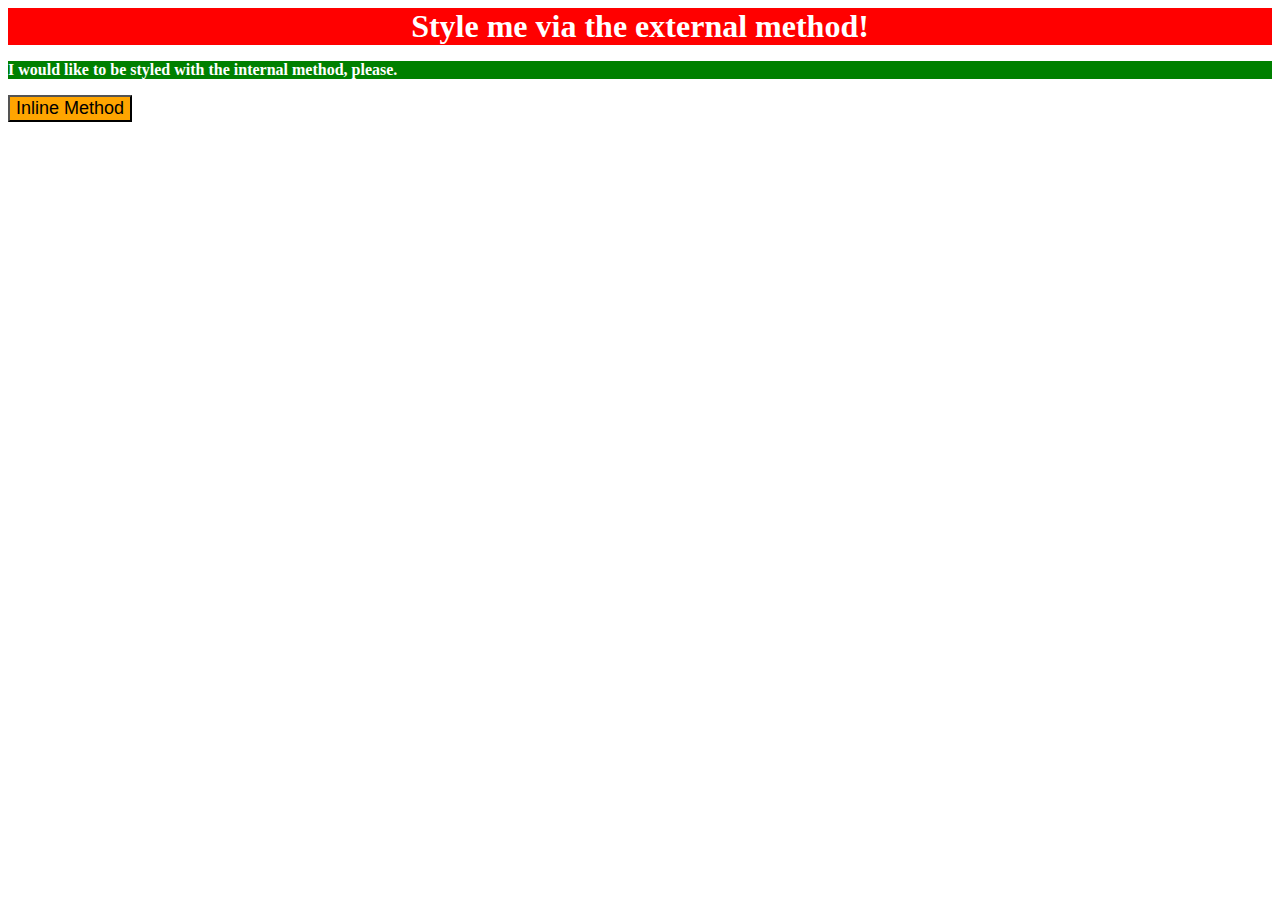
==== foundations/01-css-methods/index.html @ 482a4b83 "Create css stylesheet style.css - EXTERNAL CSS" ====
<!DOCTYPE html>
<html lang="en">
  <head>
    <meta charset="UTF-8">
    <meta http-equiv="X-UA-Compatible" content="IE=edge">
    <meta name="viewport" content="width=device-width, initial-scale=1.0">
    <title>Methods for Adding CSS</title>
    <link rel="stylesheet" href="./style.css">
  </head>
  <body>
    <div>Style me via the external method!</div>
    <p>I would like to be styled with the internal method, please.</p>
    <button>Inline Method</button>
  </body>
</html>
---- foundations/01-css-methods/style.css ----
div {
    background-color: red;
    color:white;
    font-size: 32px;
    text-align: center;
    font-weight: 700;
}

p {
    background-color: green;
    color: white;
    font-weight: 700;
}

button {
    background-color: orange;
    font-size: 18px;
}
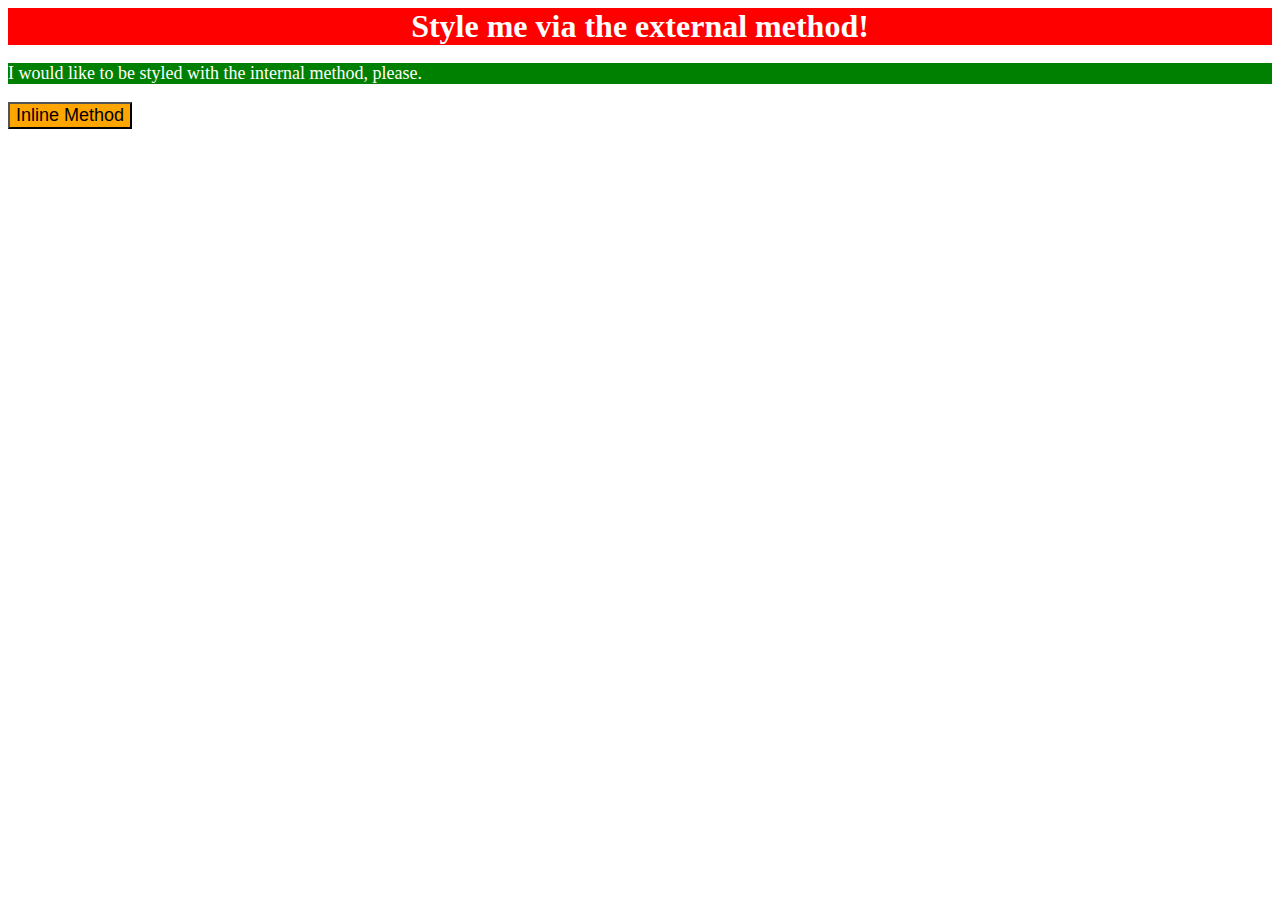
==== commit 37d859a5: "Add internal CSS styling" ====
--- a/foundations/01-css-methods/index.html
+++ b/foundations/01-css-methods/index.html
@@ -5,7 +5,25 @@
     <meta http-equiv="X-UA-Compatible" content="IE=edge">
     <meta name="viewport" content="width=device-width, initial-scale=1.0">
     <title>Methods for Adding CSS</title>
-    <link rel="stylesheet" href="./style.css">
+    <!-- <link rel="stylesheet" href="./style.css"> -->
+    <style>
+      div {
+        background-color: red;
+        color: white;
+        font-size: 32px;
+        text-align: center;
+        font-weight: 700;
+      }
+      p {
+        background: green;
+        color: white;
+        font-size: 18px;
+      }
+      button {
+        background: orange;
+        font-size: 18px;
+      }
+    </style>
   </head>
   <body>
     <div>Style me via the external method!</div>
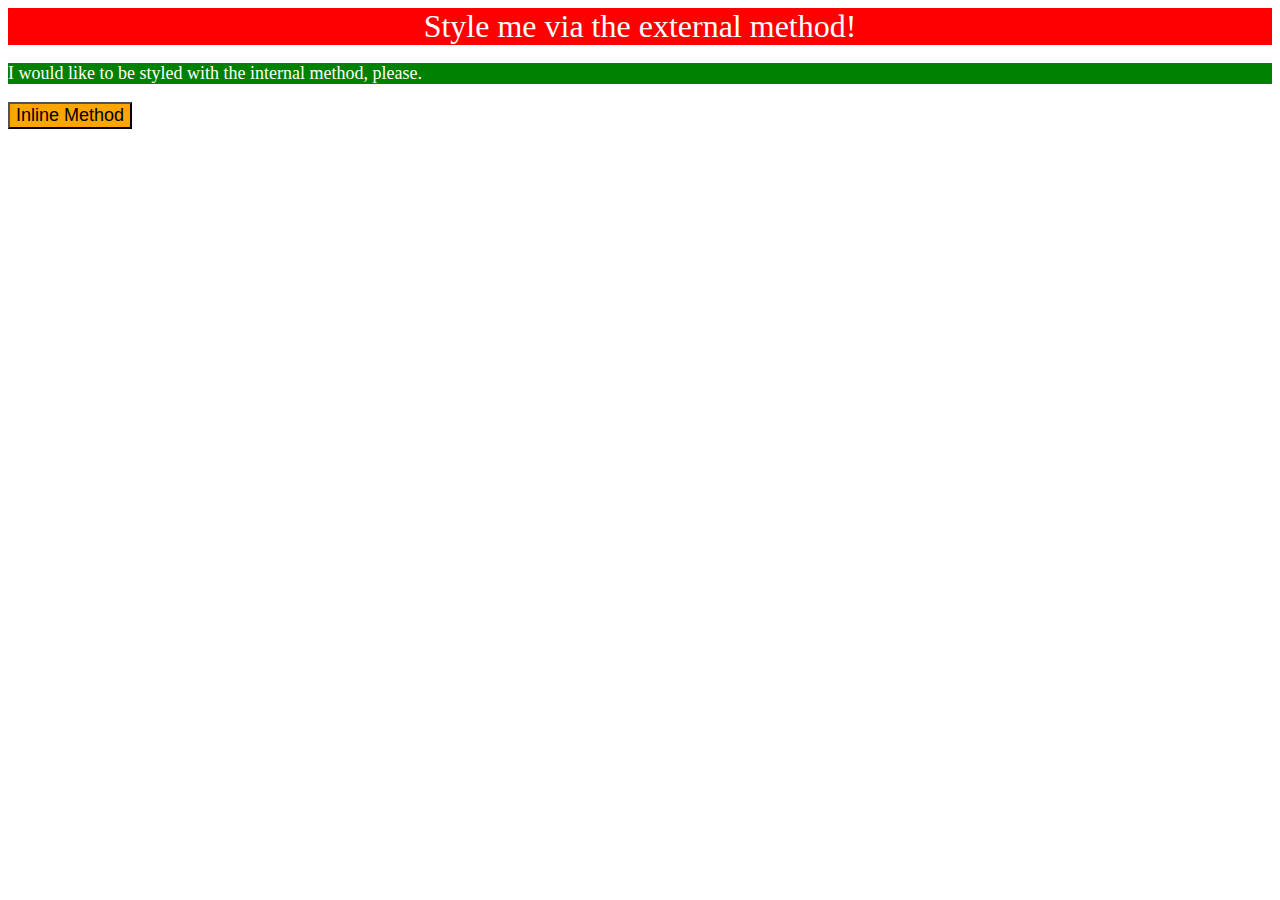
==== commit dc9e2efc: "Add inline style" ====
--- a/foundations/01-css-methods/index.html
+++ b/foundations/01-css-methods/index.html
@@ -1,3 +1,8 @@
+<!-- I went ahead and instituted all three type CSS stylings
+utilizing all three different methods - internal, external, and inline.
+Internal and external CSS styling is commented out. Inline is currently
+taking effect.-->
+
 <!DOCTYPE html>
 <html lang="en">
   <head>
@@ -7,13 +12,13 @@
     <title>Methods for Adding CSS</title>
     <!-- <link rel="stylesheet" href="./style.css"> -->
     <style>
-      div {
+      /* div {
         background-color: red;
         color: white;
         font-size: 32px;
         text-align: center;
         font-weight: 700;
-      }
+      } 
       p {
         background: green;
         color: white;
@@ -22,12 +27,12 @@
       button {
         background: orange;
         font-size: 18px;
-      }
+      }  */
     </style>
   </head>
   <body>
-    <div>Style me via the external method!</div>
-    <p>I would like to be styled with the internal method, please.</p>
-    <button>Inline Method</button>
+    <div style="background-color: red; color: white; font-size: 32px; text-align: center; font-weight = 700;">Style me via the external method!</div>
+    <p style = "background-color: green; color: white; font-size: 18px">I would like to be styled with the internal method, please.</p>
+    <button style="background-color: orange; font-size: 18px">Inline Method</button>
   </body>
 </html>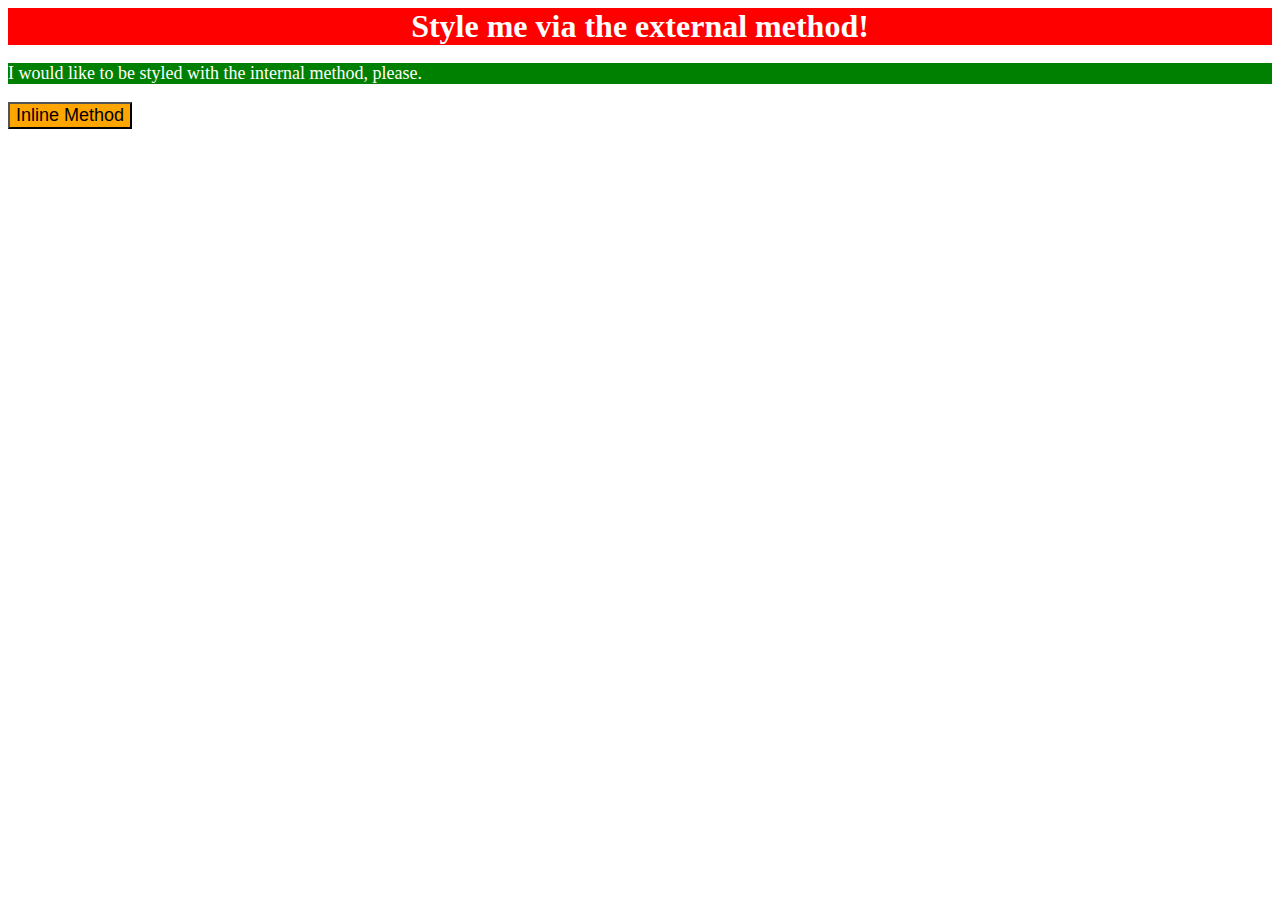
==== commit ebde7200: "Rebalance CSS styling between three methods" ====
--- a/foundations/01-css-methods/index.html
+++ b/foundations/01-css-methods/index.html
@@ -10,7 +10,7 @@
     <meta http-equiv="X-UA-Compatible" content="IE=edge">
     <meta name="viewport" content="width=device-width, initial-scale=1.0">
     <title>Methods for Adding CSS</title>
-    <!-- <link rel="stylesheet" href="./style.css"> -->
+      <link rel="stylesheet" href="./style.css">
     <style>
       /* div {
         background-color: red;
@@ -19,11 +19,13 @@
         text-align: center;
         font-weight: 700;
       } 
+      */
       p {
         background: green;
         color: white;
         font-size: 18px;
       }
+      /*
       button {
         background: orange;
         font-size: 18px;
@@ -31,8 +33,10 @@
     </style>
   </head>
   <body>
-    <div style="background-color: red; color: white; font-size: 32px; text-align: center; font-weight = 700;">Style me via the external method!</div>
-    <p style = "background-color: green; color: white; font-size: 18px">I would like to be styled with the internal method, please.</p>
+    <!-- <div style="background-color: red; color: white; font-size: 32px; text-align: center; font-weight: 700;">-->
+    <div>Style me via the external method!</div>
+    <!-- <p style = "background-color: green; color: white; font-size: 18px"> -->
+    <p>I would like to be styled with the internal method, please.</p>
     <button style="background-color: orange; font-size: 18px">Inline Method</button>
   </body>
 </html>--- a/foundations/01-css-methods/style.css
+++ b/foundations/01-css-methods/style.css
@@ -6,6 +6,7 @@
     font-weight: 700;
 }
 
+/*
 p {
     background-color: green;
     color: white;
@@ -15,4 +16,5 @@
 button {
     background-color: orange;
     font-size: 18px;
-}+}
+*/